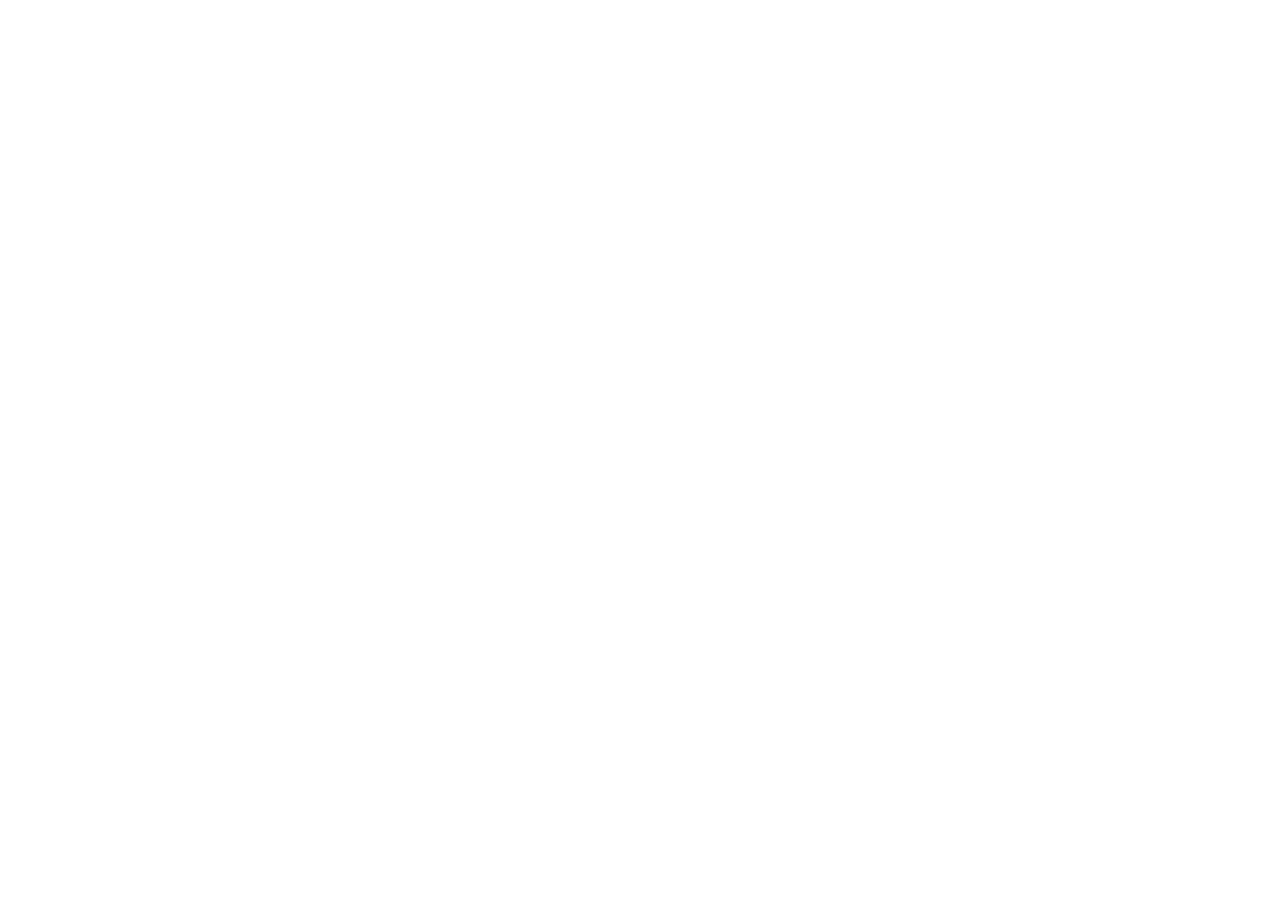
==== index.html @ 9189d577 "first commit" ====
<html><body><h1 align="center">WATCHED SHOWS</h1>


<p><a href="database.php">Enter a watched show</a></p>
<p><a href="delete.php">Delete a watched show</a></p>
<p><a href="watched.php">Table of watched shows</a></p>
<p><a href="addShow.php">Add a show</a></p>
<p><a href="connor.html">CONNOR</a></p>

<p><b>Matt's Watched Shows</b></p>

####################################################################
<ul>
	<li>Once Upon A Time --> 10/23, 10/30, 11/6, 11/13, 11/27</li>
</ul>
####################################################################
<p><b>Shows Matt doesn't care about</b></p>
<ul>
	<li>Body of Proof</li>
        <li>Bones</li>
        <li>Boss</li>
        <li>CSI</li>
        <li>CSI: NY</li>
        <li>CSI: Miami</li>
        <li>Castle</li>
        <li>Harry's Law</li>
        <li>Hell on Wheels</li>
        <li>Parenthood</li>
        <li>The Good Wife</li>
        <li>Unforgettable</li>
</ul>
####################################################################
<p><b>Dad's Watched Shows</b></p>
<ul>
	<li></li>
        <li></li>
        <li></li>
        <li></li>
        <li></li>
</ul>
####################################################################
<p><b>Mom's Watched Shows</b></p>
<ul>
	<li></li>
        <li></li>
        <li></li>
        <li></li>
        <li></li>
</ul>
####################################################################
<p><b>Laura's Watched Shows</b></p>
<ul>
	<li></li>
        <li></li>
        <li></li>
        <li></li>
        <li></li>
</ul>
####################################################################

<meta HTTP-EQUIV="REFRESH" content="0; url=http://shows.borek.home/test/database.php">

</body></html>
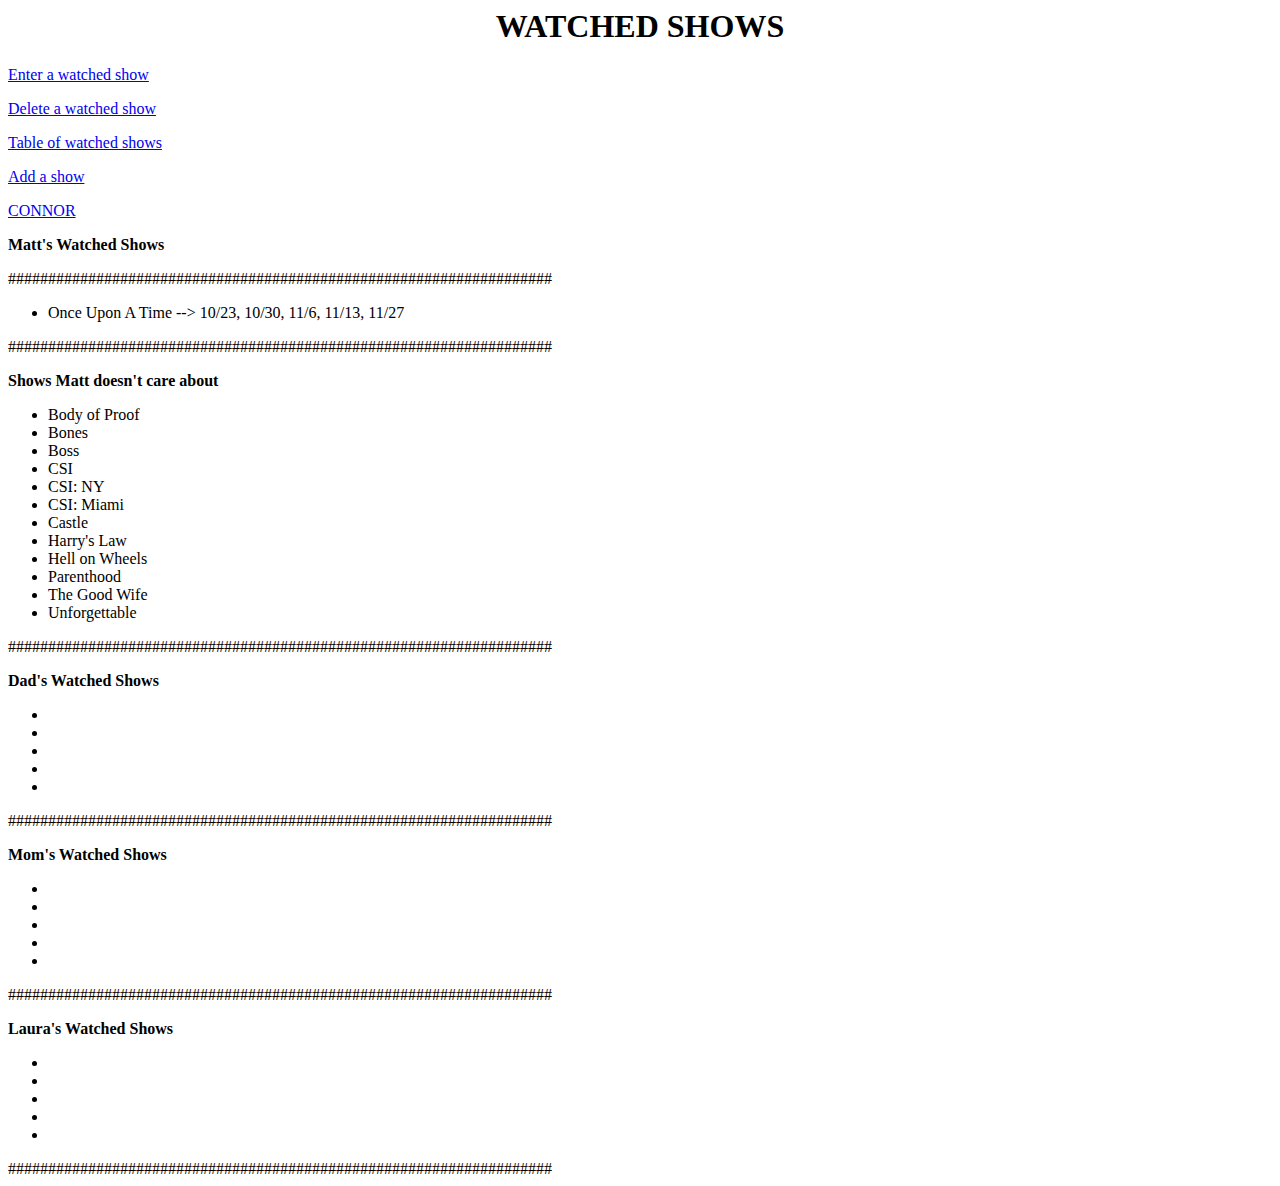
==== commit 66f9b503: "second commit" ====
--- a/index.html
+++ b/index.html
@@ -58,6 +58,6 @@
 </ul>
 ####################################################################
 
-<meta HTTP-EQUIV="REFRESH" content="0; url=http://shows.borek.home/test/database.php">
+<meta HTTP-EQUIV="REFRESH" content="0; url=./login/login.php">
 
 </body></html>
